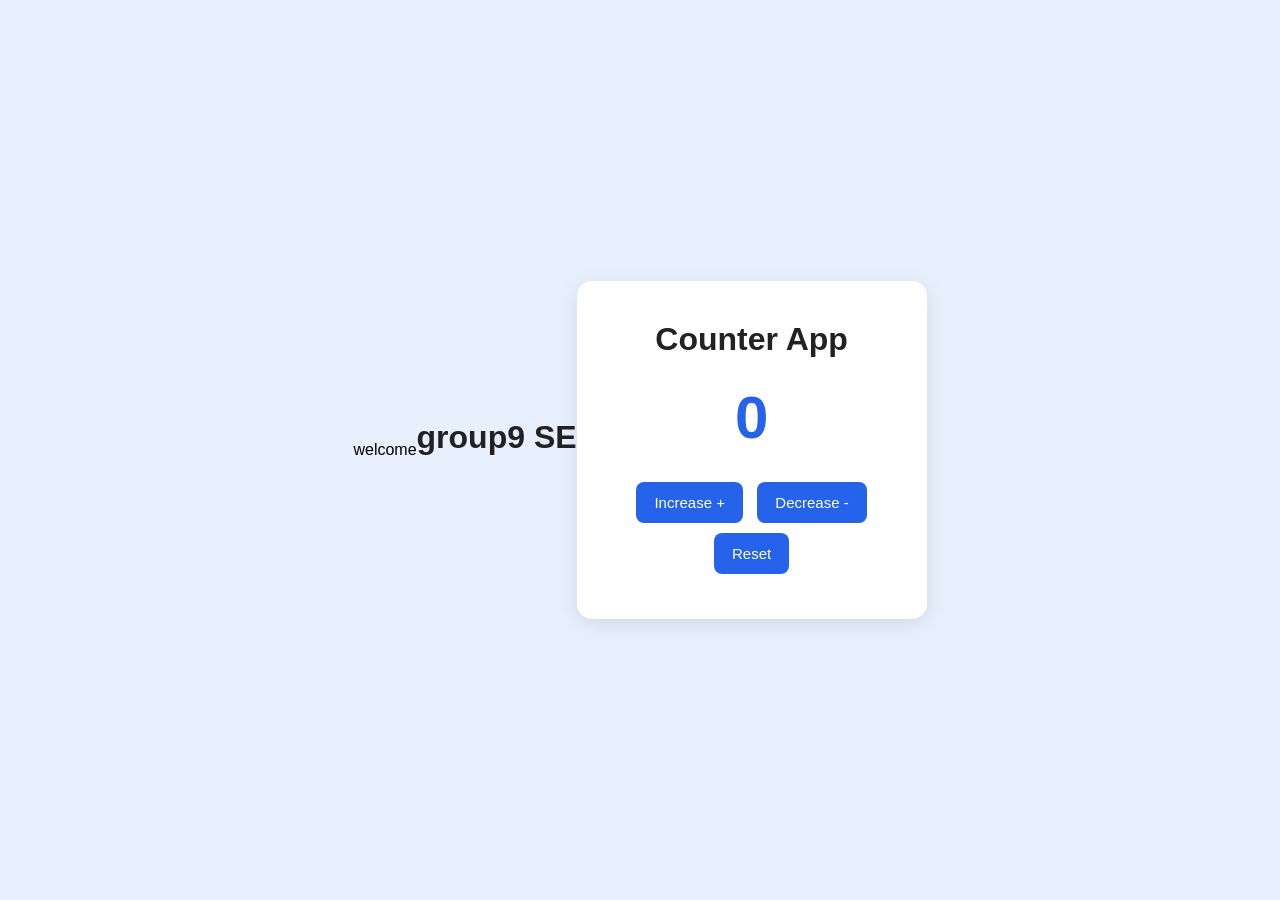
==== ab.html @ e49183d9 "Fix typo in welcome message in ab.htmlwelcome" ====
<!DOCTYPE html>
<html lang="en">

<head>
  <!-- Defines the character encoding -->
  <meta charset="UTF-8">

  <!-- Makes the website responsive on mobile -->
  <meta name="viewport" content="width=device-width, initial-scale=1.0">

  <!-- Website title -->
  <title>Counter App</title>

  <!-- Connect HTML with CSS -->
  <link rel="stylesheet" href="style.css">
</head>

<body>
  <p>welcome</p>
<h1>group9 SE</h1>
  <!-- Main container -->
  <div class="container">

    <!-- Application heading -->
    <h1>Counter App</h1>

    <!-- Displays the current number -->
    <h2 id="count">0</h2>

    <!-- Increase button -->
    <button id="increase">Increase +</button>

    <!-- Decrease button -->
    <button id="decrease">Decrease -</button>

    <!-- Reset button -->
    <button id="reset">Reset</button>

  </div>

  <!-- Connect HTML with JavaScript -->
  <script src="script.js"></script>

</body>

</html>
---- style.css ----
/* Remove default spacing from all elements */
* {
    margin: 0;
    padding: 0;
    box-sizing: border-box;
}

/* Design the entire page */
body {
    font-family: Arial, sans-serif;
    background-color: #e8f0fe;

    /* Center the application */
    display: flex;
    justify-content: center;
    align-items: center;

    min-height: 100vh;
}

/* Design the main container */
.container {
    background-color: white;
    padding: 40px;
    border-radius: 15px;
    text-align: center;
    width: 350px;

    /* Add shadow */
    box-shadow: 0 5px 20px rgba(0, 0, 0, 0.1);
}

/* Design the heading */
h1 {
    color: #222;
    margin-bottom: 25px;
}

/* Design the counter number */
h2 {
    font-size: 60px;
    color: #2563eb;
    margin-bottom: 25px;
}

/* Design all buttons */
button {
    padding: 12px 18px;
    margin: 5px;
    border: none;
    border-radius: 8px;
    cursor: pointer;
    color: white;
    background-color: #2563eb;
    font-size: 15px;
}

/* Change button color when mouse moves over it */
button:hover {
    background-color: #1e40af;
}
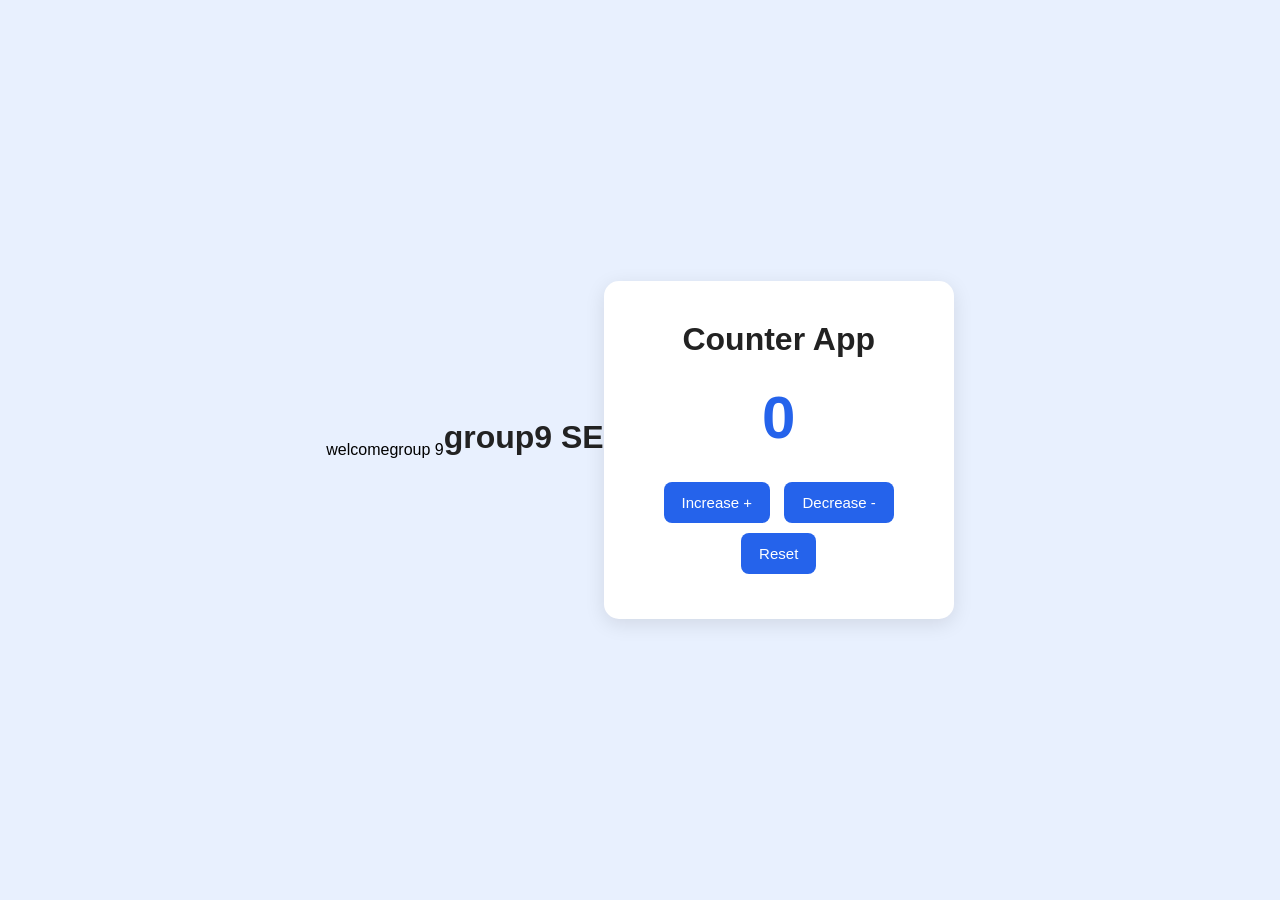
==== commit 2d568ba7: "Add 'group 9' paragraph to ab.html" ====
--- a/ab.html
+++ b/ab.html
@@ -17,6 +17,7 @@
 
 <body>
   <p>welcome</p>
+  <p>group 9</p>
 <h1>group9 SE</h1>
   <!-- Main container -->
   <div class="container">
